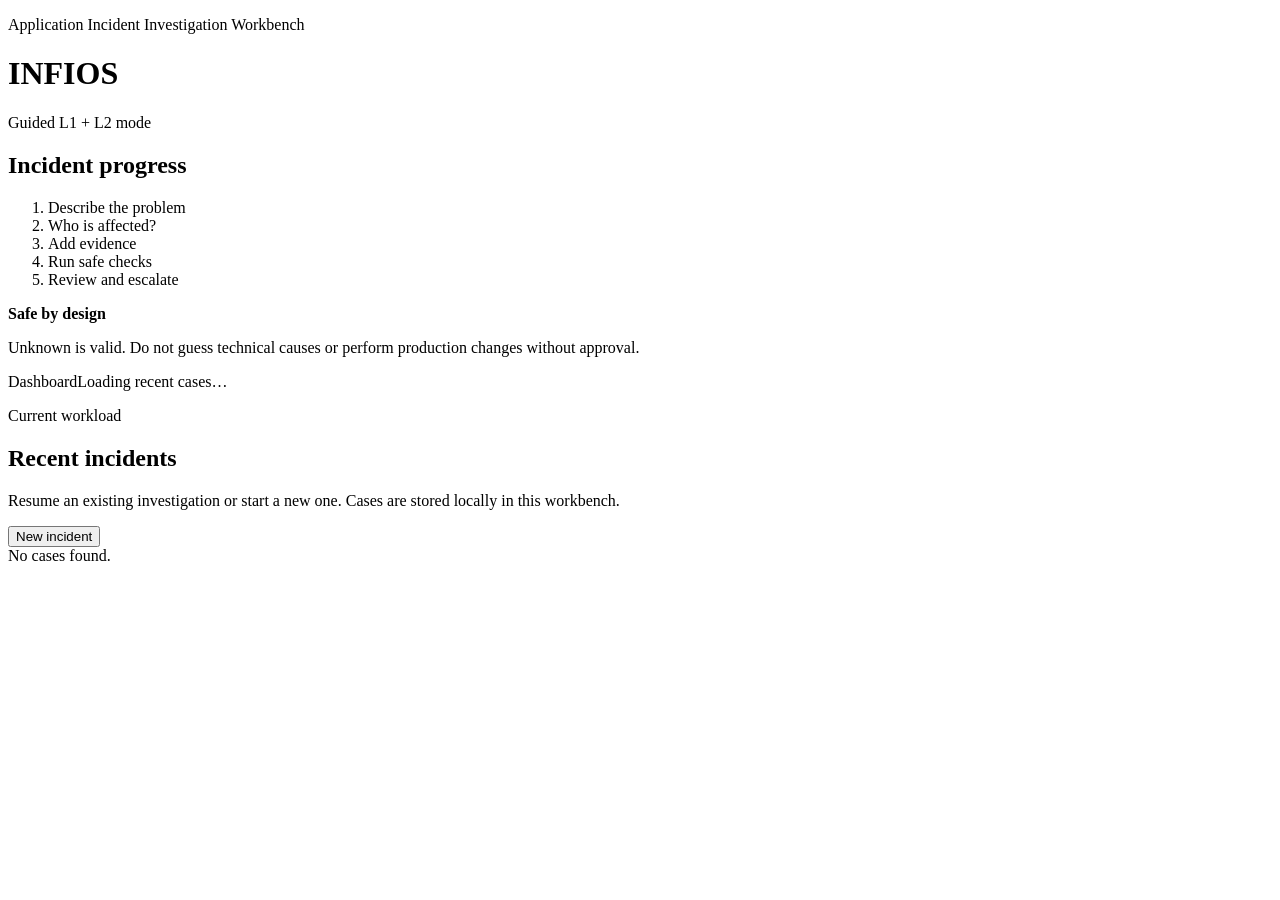
==== app/ui/index.html @ b265bd40 "Add L2 investigation panel" ====
<!doctype html>
<html lang="en">
<head>
  <meta charset="utf-8">
  <meta name="viewport" content="width=device-width, initial-scale=1">
  <title>INFIOS — Guided Incident Investigation</title>
  <link rel="stylesheet" href="/ui/static/styles.css">
</head>
<body>
  <header class="topbar"><div><p class="eyebrow">Application Incident Investigation Workbench</p><h1>INFIOS</h1></div><div class="mode-pill" aria-label="Current mode">Guided L1 + L2 mode</div></header>
  <main class="layout">
    <aside class="sidebar" aria-label="Investigation progress"><h2>Incident progress</h2><ol class="steps" id="progress-steps"><li class="active">Describe the problem</li><li>Who is affected?</li><li>Add evidence</li><li>Run safe checks</li><li>Review and escalate</li></ol><div class="safety-card"><strong>Safe by design</strong><p>Unknown is valid. Do not guess technical causes or perform production changes without approval.</p></div></aside>
    <section class="workspace">
      <div class="status-row"><span class="status-badge" id="workspace-status">Dashboard</span><span id="save-state" class="muted">Loading recent cases…</span></div>
      <section class="panel" id="dashboard-panel"><div class="case-heading"><div><p class="step-label">Current workload</p><h2>Recent incidents</h2><p class="lead">Resume an existing investigation or start a new one. Cases are stored locally in this workbench.</p></div><button id="new-incident" class="primary" type="button">New incident</button></div><p id="dashboard-error" class="error" role="alert" hidden></p><div id="recent-cases" class="case-list empty-state">No cases found.</div></section>
      <section class="panel" id="create-panel" hidden><p class="step-label">Step 1 of 5</p><h2>What is happening?</h2><p class="lead">Start with what the user sees. You do not need to know the technical cause.</p><form id="case-form"><label>Application or service <span aria-hidden="true">*</span><input id="application" name="application" required placeholder="Example: Order Management"></label><label>Short problem description <span aria-hidden="true">*</span><input id="title" name="title" required placeholder="Example: Orders page fails after login"></label><fieldset><legend>What happens?</legend><div class="choice-grid"><label class="choice"><input type="radio" name="symptom" value="Cannot log in"> Cannot log in</label><label class="choice"><input type="radio" name="symptom" value="Access denied"> Access denied</label><label class="choice"><input type="radio" name="symptom" value="Page or feature gives an error" checked> Page or feature gives an error</label><label class="choice"><input type="radio" name="symptom" value="Application is slow"> Application is slow</label><label class="choice"><input type="radio" name="symptom" value="Data is missing or incorrect"> Data is missing or incorrect</label><label class="choice"><input type="radio" name="symptom" value="Other"> Other</label></div></fieldset><div class="two-column"><label>Who is affected?<select id="affected-scope" name="affected_scope"><option value="unknown">Unknown</option><option value="one user">One user</option><option value="several users">Several users</option><option value="one team or role">One team or role</option><option value="one location">One location</option><option value="everyone">Everyone</option></select></label><label>Business impact<select id="impact" name="impact"><option value="unknown">Unknown</option><option value="minor inconvenience">Minor inconvenience</option><option value="work slowed">Work slowed</option><option value="important function unavailable">Important function unavailable</option><option value="critical business process blocked">Critical business process blocked</option><option value="production or customer impact">Production or customer impact</option></select></label></div><div class="actions"><button class="primary" type="submit">Create incident and continue</button><button id="cancel-create" class="secondary" type="button">Back to recent incidents</button></div><p id="form-error" class="error" role="alert" hidden></p></form></section>
      <section class="panel" id="case-panel" hidden>
        <div class="case-heading"><div><p class="step-label">Current incident</p><h2 id="case-title"></h2><p id="case-context" class="lead"></p></div><span id="case-status" class="status-badge"></span></div>
        <div class="summary-grid"><article><h3>What we know</h3><p id="known-summary">The case has been created. Add evidence before drawing conclusions.</p></article><article><h3>Next recommended action</h3><p id="next-action">Record the exact error, timestamp, and reproduction result.</p></article></div>
        <section class="quick-actions" aria-label="Evidence quick actions"><h3>Add evidence</h3><div class="button-grid"><button type="button" data-evidence-type="user_report">User report</button><button type="button" data-evidence-type="error_message">Error message</button><button type="button" data-evidence-type="reproduction_result">Reproduction result</button><button type="button" data-evidence-type="http_observation">HTTP/API evidence</button></div></section>
        <section id="evidence-editor" class="evidence-editor" hidden><h3 id="evidence-heading">Add evidence</h3><label>Source<input id="evidence-source" placeholder="Example: affected user, browser developer tools"></label><label>What did you observe?<textarea id="evidence-content" rows="5" placeholder="Paste a sanitized error or describe the result."></textarea></label><label>How certain is this information?<select id="evidence-certainty"><option value="reported">Reported by a person</option><option value="reproduced">Confirmed by reproduction</option><option value="technically_confirmed">Confirmed by technical evidence</option><option value="suspected">Suspected</option><option value="unknown">Unknown</option></select></label><div class="actions"><button id="save-evidence" class="primary" type="button">Save evidence</button><button id="cancel-evidence" class="secondary" type="button">Cancel</button></div><p id="evidence-error" class="error" role="alert" hidden></p></section>
        <section><div class="section-heading"><h3>Evidence collected</h3><span id="evidence-count" class="muted">0 items</span></div><div id="evidence-list" class="empty-state">No evidence has been added yet.</div></section>
        <section class="observation-section"><div class="section-heading"><div><h3>Evidence-backed observations</h3><p class="muted">Convert raw evidence into factual statements. Every observation must reference evidence from this case.</p></div><span id="observation-count" class="muted">0 observations</span></div><div class="evidence-editor"><label>Factual statement<textarea id="observation-statement" rows="3" placeholder="Example: HTTP 500 was observed on /api/orders after successful login."></textarea></label><div class="two-column"><label>Category<select id="observation-category"><option value="application_behavior">Application behavior</option><option value="http_api">HTTP/API</option><option value="authentication">Authentication</option><option value="data">Data</option><option value="performance">Performance</option><option value="change_event">Change event</option><option value="other">Other</option></select></label><label>Certainty<select id="observation-certainty"><option value="technically_confirmed">Technically confirmed</option><option value="reproduced">Reproduced</option><option value="reported">Reported</option><option value="suspected">Suspected</option><option value="unknown">Unknown</option></select></label></div><label>Supporting evidence<select id="observation-evidence" multiple size="5"></select></label><div class="actions"><button id="save-observation" class="primary" type="button">Save observation</button></div></div><p id="observation-error" class="error" role="alert" hidden></p><div id="observation-list" class="empty-state">No evidence-backed observations recorded yet.</div></section>
        <section class="guided-checks"><div class="section-heading"><div><h3>Safe guided checks</h3><p class="muted">Checks come from the active playbook. Recording a check does not authorize risky production work.</p></div><span id="check-count" class="muted">0 checks</span></div><div id="guided-check-list" class="empty-state">Add evidence and review guidance to see applicable checks.</div></section>
        <section id="action-result-editor" class="evidence-editor" hidden><h3 id="action-result-heading">Record check result</h3><label>What happened?<textarea id="action-result" rows="4" placeholder="Describe the actual result. Do not infer a root cause."></textarea></label><label>Conclusion, if supported<textarea id="action-conclusion" rows="3" placeholder="Example: The issue is less likely to be user-specific."></textarea></label><label>Performed by<input id="action-performed-by" placeholder="Example: L1 Support"></label><div class="actions"><button id="complete-action" class="primary" type="button">Save check result</button><button id="cancel-action" class="secondary" type="button">Cancel</button></div><p id="action-error" class="error" role="alert" hidden></p></section>
        <section><div class="section-heading"><h3>Diagnostic actions</h3><span id="action-count" class="muted">0 actions</span></div><div id="action-list" class="empty-state">No diagnostic actions recorded yet.</div></section>
        <section class="timeline-section"><div class="section-heading"><div><h3>Incident timeline</h3><p class="muted">Chronological case events with timestamp precision and certainty kept visible.</p></div><span id="timeline-count" class="muted">0 events</span></div><div id="timeline-list" class="empty-state">No timeline events available.</div></section>
        <section class="l2-section"><div class="section-heading"><div><p class="step-label">L2 investigation</p><h3>Possible explanations</h3><p class="muted">Track hypotheses separately from facts. Supporting and contradicting observations remain visible.</p></div><span id="explanation-count" class="muted">0 explanations</span></div><div class="evidence-editor"><label>Possible explanation<textarea id="explanation-statement" rows="3" placeholder="Example: The feature may be failing in the application service after authentication."></textarea></label><div class="two-column"><label>Supporting observations<select id="supporting-observations" multiple size="5"></select></label><label>Contradicting observations<select id="contradicting-observations" multiple size="5"></select></label></div><label>Validation actions<select id="validation-actions" multiple size="4"></select></label><div class="actions"><button id="save-explanation" class="primary" type="button">Save possible explanation</button></div></div><p id="l2-error" class="error" role="alert" hidden></p><div id="explanation-list" class="empty-state">No possible explanations recorded yet.</div></section>
        <section class="escalation-section"><div class="section-heading"><div><h3>Review and escalate</h3><p class="muted">Generate a persistent L2 handover that separates facts, reports, actions, unknowns, and unconfirmed explanations.</p></div><span id="readiness-count" class="muted">0/0 ready</span></div><div id="readiness-list" class="empty-state">Review case guidance to evaluate escalation readiness.</div><div class="escalation-form"><label>Target team<select id="target-team"><option value="L2 Application Support">L2 Application Support</option><option value="Development">Development</option><option value="DBA">DBA</option><option value="Infrastructure">Infrastructure</option><option value="Identity and Access">Identity and Access</option><option value="Vendor">Vendor</option><option value="Next shift">Next shift</option></select></label><label>What should the receiving team do?<textarea id="requested-action" rows="3" placeholder="Example: Review application logs for the captured timestamp and correlation ID."></textarea></label><div class="actions"><button id="generate-escalation" class="primary" type="button">Generate L2 handover</button></div><p id="escalation-error" class="error" role="alert" hidden></p></div><div id="escalation-preview" class="empty-state">No escalation package generated yet.</div></section>
        <section class="lifecycle-section"><div class="section-heading"><div><h3>Case lifecycle and recovery</h3><p class="muted">Status changes follow the backend transition rules. A passed recovery check requires supporting evidence.</p></div><span id="lifecycle-status" class="status-badge">unknown</span></div><div class="two-column"><label>Next status<select id="next-status"><option value="">Select a valid next status</option><option value="information_gathering" data-from="new,waiting_for_user,blocked">Information gathering</option><option value="investigation" data-from="information_gathering,waiting_for_user,waiting_for_escalation,escalated,waiting_for_another_team,blocked,recovery_validation">Investigation</option><option value="waiting_for_user" data-from="information_gathering,investigation">Waiting for user</option><option value="waiting_for_escalation" data-from="investigation">Waiting for escalation</option><option value="escalated" data-from="waiting_for_escalation">Escalated</option><option value="waiting_for_another_team" data-from="investigation,escalated">Waiting for another team</option><option value="blocked" data-from="information_gathering,investigation,waiting_for_another_team">Blocked</option><option value="recovery_validation" data-from="investigation,escalated,waiting_for_another_team,resolved">Recovery validation</option><option value="resolved" data-from="recovery_validation">Resolved</option><option value="closed" data-from="new,information_gathering,waiting_for_user,blocked,resolved">Closed</option></select></label><div class="actions"><button id="change-status" class="secondary" type="button">Change status</button></div></div><div class="evidence-editor"><h4>Record recovery validation</h4><div class="two-column"><label>Outcome<select id="recovery-outcome"><option value="passed">Passed</option><option value="failed">Failed</option><option value="inconclusive">Inconclusive</option></select></label><label>Method<input id="recovery-method" placeholder="Example: Repeat the affected business operation"></label></div><label>Result<textarea id="recovery-result" rows="3" placeholder="Record what happened without assuming root cause."></textarea></label><label>Performed by<input id="recovery-performed-by" placeholder="Example: L1 Support and affected user"></label><label>Supporting evidence<select id="recovery-evidence" multiple size="4"></select></label><div class="actions"><button id="save-recovery" class="primary" type="button">Save recovery validation</button></div></div><p id="lifecycle-error" class="error" role="alert" hidden></p><div class="section-heading"><h4>Recovery history</h4><span id="recovery-count" class="muted">0 validations</span></div><div id="recovery-list" class="empty-state">No recovery validation recorded yet.</div></section>
        <div class="actions footer-actions"><button id="refresh-summary" class="secondary" type="button">Review case guidance</button><button id="back-dashboard" class="secondary" type="button">Back to recent incidents</button><a class="text-link" href="/docs" target="_blank" rel="noreferrer">Open API documentation</a></div>
      </section>
    </section>
  </main>
  <script src="/ui/static/app.js" defer></script><script src="/ui/static/guided.js" defer></script><script src="/ui/static/observations.js" defer></script><script src="/ui/static/l2.js" defer></script><script src="/ui/static/escalation.js" defer></script><script src="/ui/static/lifecycle.js" defer></script>
</body>
</html>
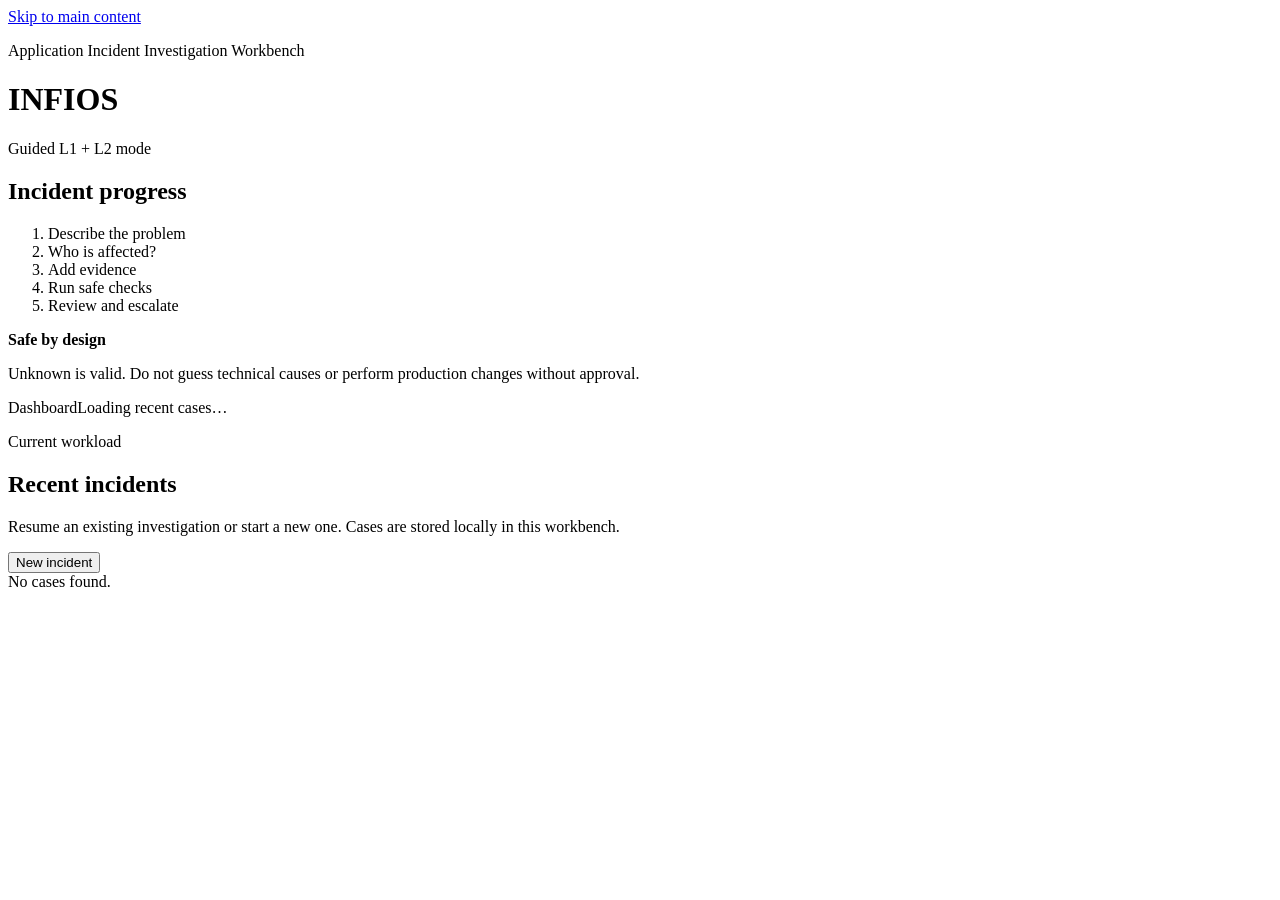
==== commit dd2ce878: "Add skip navigation and live status announcements" ====
--- a/app/ui/index.html
+++ b/app/ui/index.html
@@ -7,11 +7,12 @@
   <link rel="stylesheet" href="/ui/static/styles.css">
 </head>
 <body>
+  <a class="skip-link" href="#main-content">Skip to main content</a>
   <header class="topbar"><div><p class="eyebrow">Application Incident Investigation Workbench</p><h1>INFIOS</h1></div><div class="mode-pill" aria-label="Current mode">Guided L1 + L2 mode</div></header>
-  <main class="layout">
+  <main class="layout" id="main-content" tabindex="-1">
     <aside class="sidebar" aria-label="Investigation progress"><h2>Incident progress</h2><ol class="steps" id="progress-steps"><li class="active">Describe the problem</li><li>Who is affected?</li><li>Add evidence</li><li>Run safe checks</li><li>Review and escalate</li></ol><div class="safety-card"><strong>Safe by design</strong><p>Unknown is valid. Do not guess technical causes or perform production changes without approval.</p></div></aside>
     <section class="workspace">
-      <div class="status-row"><span class="status-badge" id="workspace-status">Dashboard</span><span id="save-state" class="muted">Loading recent cases…</span></div>
+      <div class="status-row"><span class="status-badge" id="workspace-status">Dashboard</span><span id="save-state" class="muted" role="status" aria-live="polite" aria-atomic="true">Loading recent cases…</span></div>
       <section class="panel" id="dashboard-panel"><div class="case-heading"><div><p class="step-label">Current workload</p><h2>Recent incidents</h2><p class="lead">Resume an existing investigation or start a new one. Cases are stored locally in this workbench.</p></div><button id="new-incident" class="primary" type="button">New incident</button></div><p id="dashboard-error" class="error" role="alert" hidden></p><div id="recent-cases" class="case-list empty-state">No cases found.</div></section>
       <section class="panel" id="create-panel" hidden><p class="step-label">Step 1 of 5</p><h2>What is happening?</h2><p class="lead">Start with what the user sees. You do not need to know the technical cause.</p><form id="case-form"><label>Application or service <span aria-hidden="true">*</span><input id="application" name="application" required placeholder="Example: Order Management"></label><label>Short problem description <span aria-hidden="true">*</span><input id="title" name="title" required placeholder="Example: Orders page fails after login"></label><fieldset><legend>What happens?</legend><div class="choice-grid"><label class="choice"><input type="radio" name="symptom" value="Cannot log in"> Cannot log in</label><label class="choice"><input type="radio" name="symptom" value="Access denied"> Access denied</label><label class="choice"><input type="radio" name="symptom" value="Page or feature gives an error" checked> Page or feature gives an error</label><label class="choice"><input type="radio" name="symptom" value="Application is slow"> Application is slow</label><label class="choice"><input type="radio" name="symptom" value="Data is missing or incorrect"> Data is missing or incorrect</label><label class="choice"><input type="radio" name="symptom" value="Other"> Other</label></div></fieldset><div class="two-column"><label>Who is affected?<select id="affected-scope" name="affected_scope"><option value="unknown">Unknown</option><option value="one user">One user</option><option value="several users">Several users</option><option value="one team or role">One team or role</option><option value="one location">One location</option><option value="everyone">Everyone</option></select></label><label>Business impact<select id="impact" name="impact"><option value="unknown">Unknown</option><option value="minor inconvenience">Minor inconvenience</option><option value="work slowed">Work slowed</option><option value="important function unavailable">Important function unavailable</option><option value="critical business process blocked">Critical business process blocked</option><option value="production or customer impact">Production or customer impact</option></select></label></div><div class="actions"><button class="primary" type="submit">Create incident and continue</button><button id="cancel-create" class="secondary" type="button">Back to recent incidents</button></div><p id="form-error" class="error" role="alert" hidden></p></form></section>
       <section class="panel" id="case-panel" hidden>
@@ -32,6 +33,6 @@
       </section>
     </section>
   </main>
-  <script src="/ui/static/app.js" defer></script><script src="/ui/static/guided.js" defer></script><script src="/ui/static/observations.js" defer></script><script src="/ui/static/l2.js" defer></script><script src="/ui/static/escalation.js" defer></script><script src="/ui/static/lifecycle.js" defer></script>
+  <script src="/ui/static/app.js" defer></script><script src="/ui/static/guided.js" defer></script><script src="/ui/static/observations.js" defer></script><script src="/ui/static/l2.js" defer></script><script src="/ui/static/escalation.js" defer></script><script src="/ui/static/lifecycle.js" defer></script><script src="/ui/static/navigation.js" defer></script>
 </body>
-</html>
+</html>
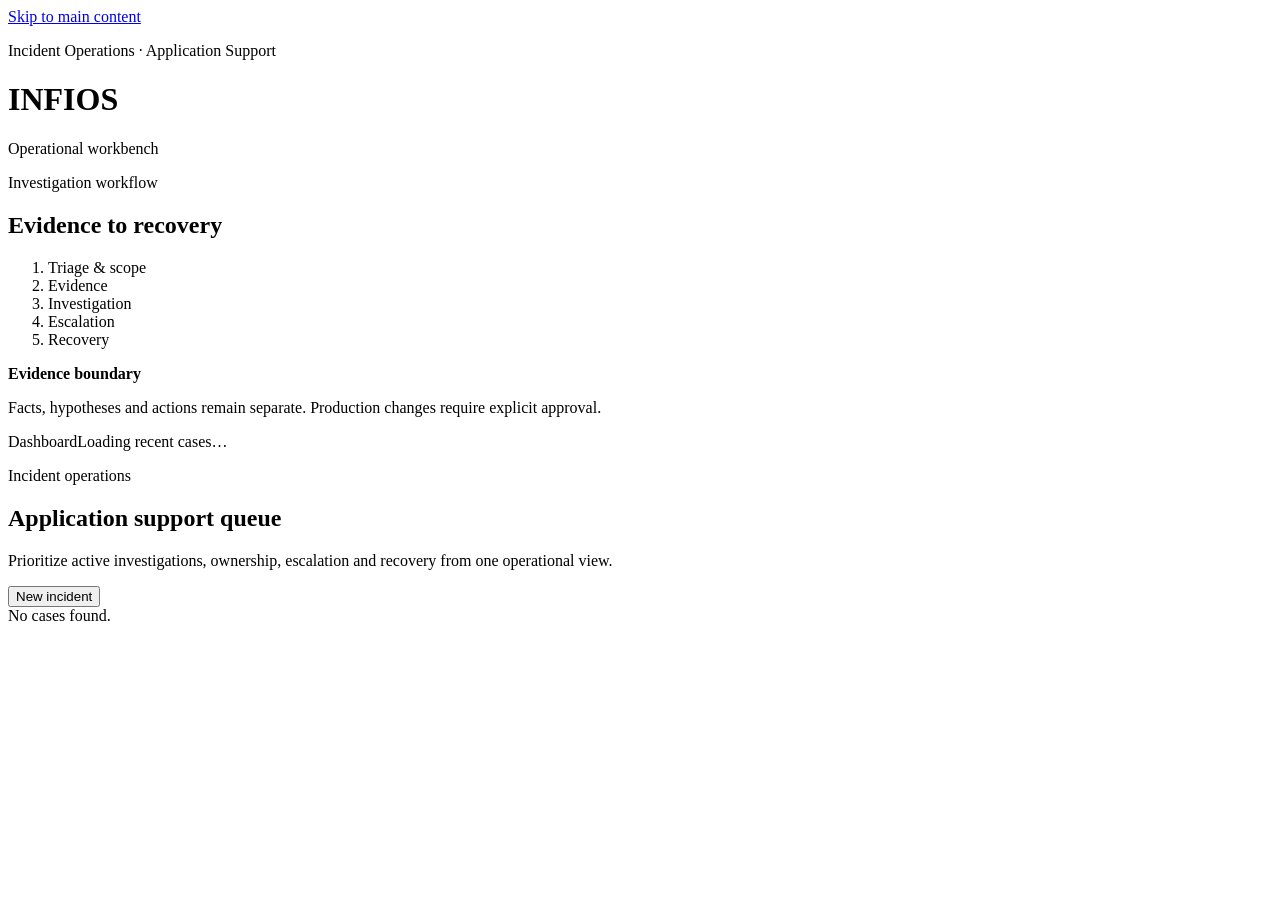
==== commit 97033e96: "Reframe incident UI as an operational support workbench" ====
--- a/app/ui/index.html
+++ b/app/ui/index.html
@@ -3,32 +3,34 @@
 <head>
   <meta charset="utf-8">
   <meta name="viewport" content="width=device-width, initial-scale=1">
-  <title>INFIOS — Guided Incident Investigation</title>
+  <title>INFIOS — Application Support Workbench</title>
   <link rel="stylesheet" href="/ui/static/styles.css">
 </head>
 <body>
   <a class="skip-link" href="#main-content">Skip to main content</a>
-  <header class="topbar"><div><p class="eyebrow">Application Incident Investigation Workbench</p><h1>INFIOS</h1></div><div class="mode-pill" aria-label="Current mode">Guided L1 + L2 mode</div></header>
+  <header class="topbar"><div><p class="eyebrow">Incident Operations · Application Support</p><h1>INFIOS</h1></div><div class="mode-pill" aria-label="Current mode">Operational workbench</div></header>
   <main class="layout" id="main-content" tabindex="-1">
-    <aside class="sidebar" aria-label="Investigation progress"><h2>Incident progress</h2><ol class="steps" id="progress-steps"><li class="active">Describe the problem</li><li>Who is affected?</li><li>Add evidence</li><li>Run safe checks</li><li>Review and escalate</li></ol><div class="safety-card"><strong>Safe by design</strong><p>Unknown is valid. Do not guess technical causes or perform production changes without approval.</p></div></aside>
+    <aside class="sidebar" aria-label="Investigation workflow"><p class="step-label">Investigation workflow</p><h2>Evidence to recovery</h2><ol class="steps" id="progress-steps"><li class="active">Triage &amp; scope</li><li>Evidence</li><li>Investigation</li><li>Escalation</li><li>Recovery</li></ol><div class="safety-card"><strong>Evidence boundary</strong><p>Facts, hypotheses and actions remain separate. Production changes require explicit approval.</p></div></aside>
     <section class="workspace">
       <div class="status-row"><span class="status-badge" id="workspace-status">Dashboard</span><span id="save-state" class="muted" role="status" aria-live="polite" aria-atomic="true">Loading recent cases…</span></div>
-      <section class="panel" id="dashboard-panel"><div class="case-heading"><div><p class="step-label">Current workload</p><h2>Recent incidents</h2><p class="lead">Resume an existing investigation or start a new one. Cases are stored locally in this workbench.</p></div><button id="new-incident" class="primary" type="button">New incident</button></div><p id="dashboard-error" class="error" role="alert" hidden></p><div id="recent-cases" class="case-list empty-state">No cases found.</div></section>
-      <section class="panel" id="create-panel" hidden><p class="step-label">Step 1 of 5</p><h2>What is happening?</h2><p class="lead">Start with what the user sees. You do not need to know the technical cause.</p><form id="case-form"><label>Application or service <span aria-hidden="true">*</span><input id="application" name="application" required placeholder="Example: Order Management"></label><label>Short problem description <span aria-hidden="true">*</span><input id="title" name="title" required placeholder="Example: Orders page fails after login"></label><fieldset><legend>What happens?</legend><div class="choice-grid"><label class="choice"><input type="radio" name="symptom" value="Cannot log in"> Cannot log in</label><label class="choice"><input type="radio" name="symptom" value="Access denied"> Access denied</label><label class="choice"><input type="radio" name="symptom" value="Page or feature gives an error" checked> Page or feature gives an error</label><label class="choice"><input type="radio" name="symptom" value="Application is slow"> Application is slow</label><label class="choice"><input type="radio" name="symptom" value="Data is missing or incorrect"> Data is missing or incorrect</label><label class="choice"><input type="radio" name="symptom" value="Other"> Other</label></div></fieldset><div class="two-column"><label>Who is affected?<select id="affected-scope" name="affected_scope"><option value="unknown">Unknown</option><option value="one user">One user</option><option value="several users">Several users</option><option value="one team or role">One team or role</option><option value="one location">One location</option><option value="everyone">Everyone</option></select></label><label>Business impact<select id="impact" name="impact"><option value="unknown">Unknown</option><option value="minor inconvenience">Minor inconvenience</option><option value="work slowed">Work slowed</option><option value="important function unavailable">Important function unavailable</option><option value="critical business process blocked">Critical business process blocked</option><option value="production or customer impact">Production or customer impact</option></select></label></div><div class="actions"><button class="primary" type="submit">Create incident and continue</button><button id="cancel-create" class="secondary" type="button">Back to recent incidents</button></div><p id="form-error" class="error" role="alert" hidden></p></form></section>
+      <section class="panel" id="dashboard-panel"><div class="case-heading"><div><p class="step-label">Incident operations</p><h2>Application support queue</h2><p class="lead">Prioritize active investigations, ownership, escalation and recovery from one operational view.</p></div><button id="new-incident" class="primary" type="button">New incident</button></div><p id="dashboard-error" class="error" role="alert" hidden></p><div id="recent-cases" class="case-list empty-state">No cases found.</div></section>
+      <section class="panel" id="create-panel" hidden><p class="step-label">Incident intake</p><h2>Capture the operational signal</h2><p class="lead">Record the affected service, observed symptom, scope and business impact. Technical cause remains unconfirmed until supported by evidence.</p><form id="case-form"><label>Application or service <span aria-hidden="true">*</span><input id="application" name="application" required placeholder="Example: Order Management"></label><label>Short problem description <span aria-hidden="true">*</span><input id="title" name="title" required placeholder="Example: Orders page fails after login"></label><fieldset><legend>What happens?</legend><div class="choice-grid"><label class="choice"><input type="radio" name="symptom" value="Cannot log in"> Cannot log in</label><label class="choice"><input type="radio" name="symptom" value="Access denied"> Access denied</label><label class="choice"><input type="radio" name="symptom" value="Page or feature gives an error" checked> Page or feature gives an error</label><label class="choice"><input type="radio" name="symptom" value="Application is slow"> Application is slow</label><label class="choice"><input type="radio" name="symptom" value="Data is missing or incorrect"> Data is missing or incorrect</label><label class="choice"><input type="radio" name="symptom" value="Other"> Other</label></div></fieldset><div class="two-column"><label>Who is affected?<select id="affected-scope" name="affected_scope"><option value="unknown">Unknown</option><option value="one user">One user</option><option value="several users">Several users</option><option value="one team or role">One team or role</option><option value="one location">One location</option><option value="everyone">Everyone</option></select></label><label>Business impact<select id="impact" name="impact"><option value="unknown">Unknown</option><option value="minor inconvenience">Minor inconvenience</option><option value="work slowed">Work slowed</option><option value="important function unavailable">Important function unavailable</option><option value="critical business process blocked">Critical business process blocked</option><option value="production or customer impact">Production or customer impact</option></select></label></div><div class="actions"><button class="primary" type="submit">Create incident and continue</button><button id="cancel-create" class="secondary" type="button">Back to recent incidents</button></div><p id="form-error" class="error" role="alert" hidden></p></form></section>
       <section class="panel" id="case-panel" hidden>
-        <div class="case-heading"><div><p class="step-label">Current incident</p><h2 id="case-title"></h2><p id="case-context" class="lead"></p></div><span id="case-status" class="status-badge"></span></div>
-        <div class="summary-grid"><article><h3>What we know</h3><p id="known-summary">The case has been created. Add evidence before drawing conclusions.</p></article><article><h3>Next recommended action</h3><p id="next-action">Record the exact error, timestamp, and reproduction result.</p></article></div>
-        <section class="quick-actions" aria-label="Evidence quick actions"><h3>Add evidence</h3><div class="button-grid"><button type="button" data-evidence-type="user_report">User report</button><button type="button" data-evidence-type="error_message">Error message</button><button type="button" data-evidence-type="reproduction_result">Reproduction result</button><button type="button" data-evidence-type="http_observation">HTTP/API evidence</button></div></section>
+        <div class="case-heading"><div><p class="step-label">Incident command view</p><h2 id="case-title"></h2><p id="case-context" class="lead"></p><div id="case-metadata" class="case-metadata" aria-label="Incident metadata"></div></div><span id="case-status" class="status-badge"></span></div>
+        <nav class="case-nav" aria-label="Case work areas"><a href="#case-overview">Overview</a><a href="#evidence-work">Evidence</a><a href="#investigation-work">Investigation</a><a href="#timeline-work">Timeline</a><a href="#escalation-work">Escalation</a><a href="#recovery-work">Recovery</a></nav>
+        <div id="case-overview" class="summary-grid">
+        <article><h3>Investigation state</h3><p id="known-summary">The case has been created. Add evidence before drawing conclusions.</p></article><article><h3>Next recommended action</h3><p id="next-action">Record the exact error, timestamp, and reproduction result.</p></article></div>
+        <section id="evidence-work" class="quick-actions" aria-label="Evidence quick actions"><h3>Add evidence</h3><div class="button-grid"><button type="button" data-evidence-type="user_report">User report</button><button type="button" data-evidence-type="error_message">Error message</button><button type="button" data-evidence-type="reproduction_result">Reproduction result</button><button type="button" data-evidence-type="http_observation">HTTP/API evidence</button></div></section>
         <section id="evidence-editor" class="evidence-editor" hidden><h3 id="evidence-heading">Add evidence</h3><label>Source<input id="evidence-source" placeholder="Example: affected user, browser developer tools"></label><label>What did you observe?<textarea id="evidence-content" rows="5" placeholder="Paste a sanitized error or describe the result."></textarea></label><label>How certain is this information?<select id="evidence-certainty"><option value="reported">Reported by a person</option><option value="reproduced">Confirmed by reproduction</option><option value="technically_confirmed">Confirmed by technical evidence</option><option value="suspected">Suspected</option><option value="unknown">Unknown</option></select></label><div class="actions"><button id="save-evidence" class="primary" type="button">Save evidence</button><button id="cancel-evidence" class="secondary" type="button">Cancel</button></div><p id="evidence-error" class="error" role="alert" hidden></p></section>
         <section><div class="section-heading"><h3>Evidence collected</h3><span id="evidence-count" class="muted">0 items</span></div><div id="evidence-list" class="empty-state">No evidence has been added yet.</div></section>
         <section class="observation-section"><div class="section-heading"><div><h3>Evidence-backed observations</h3><p class="muted">Convert raw evidence into factual statements. Every observation must reference evidence from this case.</p></div><span id="observation-count" class="muted">0 observations</span></div><div class="evidence-editor"><label>Factual statement<textarea id="observation-statement" rows="3" placeholder="Example: HTTP 500 was observed on /api/orders after successful login."></textarea></label><div class="two-column"><label>Category<select id="observation-category"><option value="application_behavior">Application behavior</option><option value="http_api">HTTP/API</option><option value="authentication">Authentication</option><option value="data">Data</option><option value="performance">Performance</option><option value="change_event">Change event</option><option value="other">Other</option></select></label><label>Certainty<select id="observation-certainty"><option value="technically_confirmed">Technically confirmed</option><option value="reproduced">Reproduced</option><option value="reported">Reported</option><option value="suspected">Suspected</option><option value="unknown">Unknown</option></select></label></div><label>Supporting evidence<select id="observation-evidence" multiple size="5"></select></label><div class="actions"><button id="save-observation" class="primary" type="button">Save observation</button></div></div><p id="observation-error" class="error" role="alert" hidden></p><div id="observation-list" class="empty-state">No evidence-backed observations recorded yet.</div></section>
-        <section class="guided-checks"><div class="section-heading"><div><h3>Safe guided checks</h3><p class="muted">Checks come from the active playbook. Recording a check does not authorize risky production work.</p></div><span id="check-count" class="muted">0 checks</span></div><div id="guided-check-list" class="empty-state">Add evidence and review guidance to see applicable checks.</div></section>
+        <section id="investigation-work" class="guided-checks"><div class="section-heading"><div><h3>Safe guided checks</h3><p class="muted">Checks come from the active playbook. Recording a check does not authorize risky production work.</p></div><span id="check-count" class="muted">0 checks</span></div><div id="guided-check-list" class="empty-state">Add evidence and review guidance to see applicable checks.</div></section>
         <section id="action-result-editor" class="evidence-editor" hidden><h3 id="action-result-heading">Record check result</h3><label>What happened?<textarea id="action-result" rows="4" placeholder="Describe the actual result. Do not infer a root cause."></textarea></label><label>Conclusion, if supported<textarea id="action-conclusion" rows="3" placeholder="Example: The issue is less likely to be user-specific."></textarea></label><label>Performed by<input id="action-performed-by" placeholder="Example: L1 Support"></label><div class="actions"><button id="complete-action" class="primary" type="button">Save check result</button><button id="cancel-action" class="secondary" type="button">Cancel</button></div><p id="action-error" class="error" role="alert" hidden></p></section>
         <section><div class="section-heading"><h3>Diagnostic actions</h3><span id="action-count" class="muted">0 actions</span></div><div id="action-list" class="empty-state">No diagnostic actions recorded yet.</div></section>
-        <section class="timeline-section"><div class="section-heading"><div><h3>Incident timeline</h3><p class="muted">Chronological case events with timestamp precision and certainty kept visible.</p></div><span id="timeline-count" class="muted">0 events</span></div><div id="timeline-list" class="empty-state">No timeline events available.</div></section>
+        <section id="timeline-work" class="timeline-section"><div class="section-heading"><div><h3>Incident timeline</h3><p class="muted">Chronological case events with timestamp precision and certainty kept visible.</p></div><span id="timeline-count" class="muted">0 events</span></div><div id="timeline-list" class="empty-state">No timeline events available.</div></section>
         <section class="l2-section"><div class="section-heading"><div><p class="step-label">L2 investigation</p><h3>Possible explanations</h3><p class="muted">Track hypotheses separately from facts. Supporting and contradicting observations remain visible.</p></div><span id="explanation-count" class="muted">0 explanations</span></div><div class="evidence-editor"><label>Possible explanation<textarea id="explanation-statement" rows="3" placeholder="Example: The feature may be failing in the application service after authentication."></textarea></label><div class="two-column"><label>Supporting observations<select id="supporting-observations" multiple size="5"></select></label><label>Contradicting observations<select id="contradicting-observations" multiple size="5"></select></label></div><label>Validation actions<select id="validation-actions" multiple size="4"></select></label><div class="actions"><button id="save-explanation" class="primary" type="button">Save possible explanation</button></div></div><p id="l2-error" class="error" role="alert" hidden></p><div id="explanation-list" class="empty-state">No possible explanations recorded yet.</div></section>
-        <section class="escalation-section"><div class="section-heading"><div><h3>Review and escalate</h3><p class="muted">Generate a persistent L2 handover that separates facts, reports, actions, unknowns, and unconfirmed explanations.</p></div><span id="readiness-count" class="muted">0/0 ready</span></div><div id="readiness-list" class="empty-state">Review case guidance to evaluate escalation readiness.</div><div class="escalation-form"><label>Target team<select id="target-team"><option value="L2 Application Support">L2 Application Support</option><option value="Development">Development</option><option value="DBA">DBA</option><option value="Infrastructure">Infrastructure</option><option value="Identity and Access">Identity and Access</option><option value="Vendor">Vendor</option><option value="Next shift">Next shift</option></select></label><label>What should the receiving team do?<textarea id="requested-action" rows="3" placeholder="Example: Review application logs for the captured timestamp and correlation ID."></textarea></label><div class="actions"><button id="generate-escalation" class="primary" type="button">Generate L2 handover</button></div><p id="escalation-error" class="error" role="alert" hidden></p></div><div id="escalation-preview" class="empty-state">No escalation package generated yet.</div></section>
-        <section class="lifecycle-section"><div class="section-heading"><div><h3>Case lifecycle and recovery</h3><p class="muted">Status changes follow the backend transition rules. A passed recovery check requires supporting evidence.</p></div><span id="lifecycle-status" class="status-badge">unknown</span></div><div class="two-column"><label>Next status<select id="next-status"><option value="">Select a valid next status</option><option value="information_gathering" data-from="new,waiting_for_user,blocked">Information gathering</option><option value="investigation" data-from="information_gathering,waiting_for_user,waiting_for_escalation,escalated,waiting_for_another_team,blocked,recovery_validation">Investigation</option><option value="waiting_for_user" data-from="information_gathering,investigation">Waiting for user</option><option value="waiting_for_escalation" data-from="investigation">Waiting for escalation</option><option value="escalated" data-from="waiting_for_escalation">Escalated</option><option value="waiting_for_another_team" data-from="investigation,escalated">Waiting for another team</option><option value="blocked" data-from="information_gathering,investigation,waiting_for_another_team">Blocked</option><option value="recovery_validation" data-from="investigation,escalated,waiting_for_another_team,resolved">Recovery validation</option><option value="resolved" data-from="recovery_validation">Resolved</option><option value="closed" data-from="new,information_gathering,waiting_for_user,blocked,resolved">Closed</option></select></label><div class="actions"><button id="change-status" class="secondary" type="button">Change status</button></div></div><div class="evidence-editor"><h4>Record recovery validation</h4><div class="two-column"><label>Outcome<select id="recovery-outcome"><option value="passed">Passed</option><option value="failed">Failed</option><option value="inconclusive">Inconclusive</option></select></label><label>Method<input id="recovery-method" placeholder="Example: Repeat the affected business operation"></label></div><label>Result<textarea id="recovery-result" rows="3" placeholder="Record what happened without assuming root cause."></textarea></label><label>Performed by<input id="recovery-performed-by" placeholder="Example: L1 Support and affected user"></label><label>Supporting evidence<select id="recovery-evidence" multiple size="4"></select></label><div class="actions"><button id="save-recovery" class="primary" type="button">Save recovery validation</button></div></div><p id="lifecycle-error" class="error" role="alert" hidden></p><div class="section-heading"><h4>Recovery history</h4><span id="recovery-count" class="muted">0 validations</span></div><div id="recovery-list" class="empty-state">No recovery validation recorded yet.</div></section>
+        <section id="escalation-work" class="escalation-section"><div class="section-heading"><div><h3>Review and escalate</h3><p class="muted">Generate a persistent L2 handover that separates facts, reports, actions, unknowns, and unconfirmed explanations.</p></div><span id="readiness-count" class="muted">0/0 ready</span></div><div id="readiness-list" class="empty-state">Review case guidance to evaluate escalation readiness.</div><div class="escalation-form"><label>Target team<select id="target-team"><option value="L2 Application Support">L2 Application Support</option><option value="Development">Development</option><option value="DBA">DBA</option><option value="Infrastructure">Infrastructure</option><option value="Identity and Access">Identity and Access</option><option value="Vendor">Vendor</option><option value="Next shift">Next shift</option></select></label><label>What should the receiving team do?<textarea id="requested-action" rows="3" placeholder="Example: Review application logs for the captured timestamp and correlation ID."></textarea></label><div class="actions"><button id="generate-escalation" class="primary" type="button">Generate L2 handover</button></div><p id="escalation-error" class="error" role="alert" hidden></p></div><div id="escalation-preview" class="empty-state">No escalation package generated yet.</div></section>
+        <section id="recovery-work" class="lifecycle-section"><div class="section-heading"><div><h3>Case lifecycle and recovery</h3><p class="muted">Status changes follow the backend transition rules. A passed recovery check requires supporting evidence.</p></div><span id="lifecycle-status" class="status-badge">unknown</span></div><div class="two-column"><label>Next status<select id="next-status"><option value="">Select a valid next status</option><option value="information_gathering" data-from="new,waiting_for_user,blocked">Information gathering</option><option value="investigation" data-from="information_gathering,waiting_for_user,waiting_for_escalation,escalated,waiting_for_another_team,blocked,recovery_validation">Investigation</option><option value="waiting_for_user" data-from="information_gathering,investigation">Waiting for user</option><option value="waiting_for_escalation" data-from="investigation">Waiting for escalation</option><option value="escalated" data-from="waiting_for_escalation">Escalated</option><option value="waiting_for_another_team" data-from="investigation,escalated">Waiting for another team</option><option value="blocked" data-from="information_gathering,investigation,waiting_for_another_team">Blocked</option><option value="recovery_validation" data-from="investigation,escalated,waiting_for_another_team,resolved">Recovery validation</option><option value="resolved" data-from="recovery_validation">Resolved</option><option value="closed" data-from="new,information_gathering,waiting_for_user,blocked,resolved">Closed</option></select></label><div class="actions"><button id="change-status" class="secondary" type="button">Change status</button></div></div><div class="evidence-editor"><h4>Record recovery validation</h4><div class="two-column"><label>Outcome<select id="recovery-outcome"><option value="passed">Passed</option><option value="failed">Failed</option><option value="inconclusive">Inconclusive</option></select></label><label>Method<input id="recovery-method" placeholder="Example: Repeat the affected business operation"></label></div><label>Result<textarea id="recovery-result" rows="3" placeholder="Record what happened without assuming root cause."></textarea></label><label>Performed by<input id="recovery-performed-by" placeholder="Example: L1 Support and affected user"></label><label>Supporting evidence<select id="recovery-evidence" multiple size="4"></select></label><div class="actions"><button id="save-recovery" class="primary" type="button">Save recovery validation</button></div></div><p id="lifecycle-error" class="error" role="alert" hidden></p><div class="section-heading"><h4>Recovery history</h4><span id="recovery-count" class="muted">0 validations</span></div><div id="recovery-list" class="empty-state">No recovery validation recorded yet.</div></section>
         <div class="actions footer-actions"><button id="refresh-summary" class="secondary" type="button">Review case guidance</button><button id="back-dashboard" class="secondary" type="button">Back to recent incidents</button><a class="text-link" href="/docs" target="_blank" rel="noreferrer">Open API documentation</a></div>
       </section>
     </section>
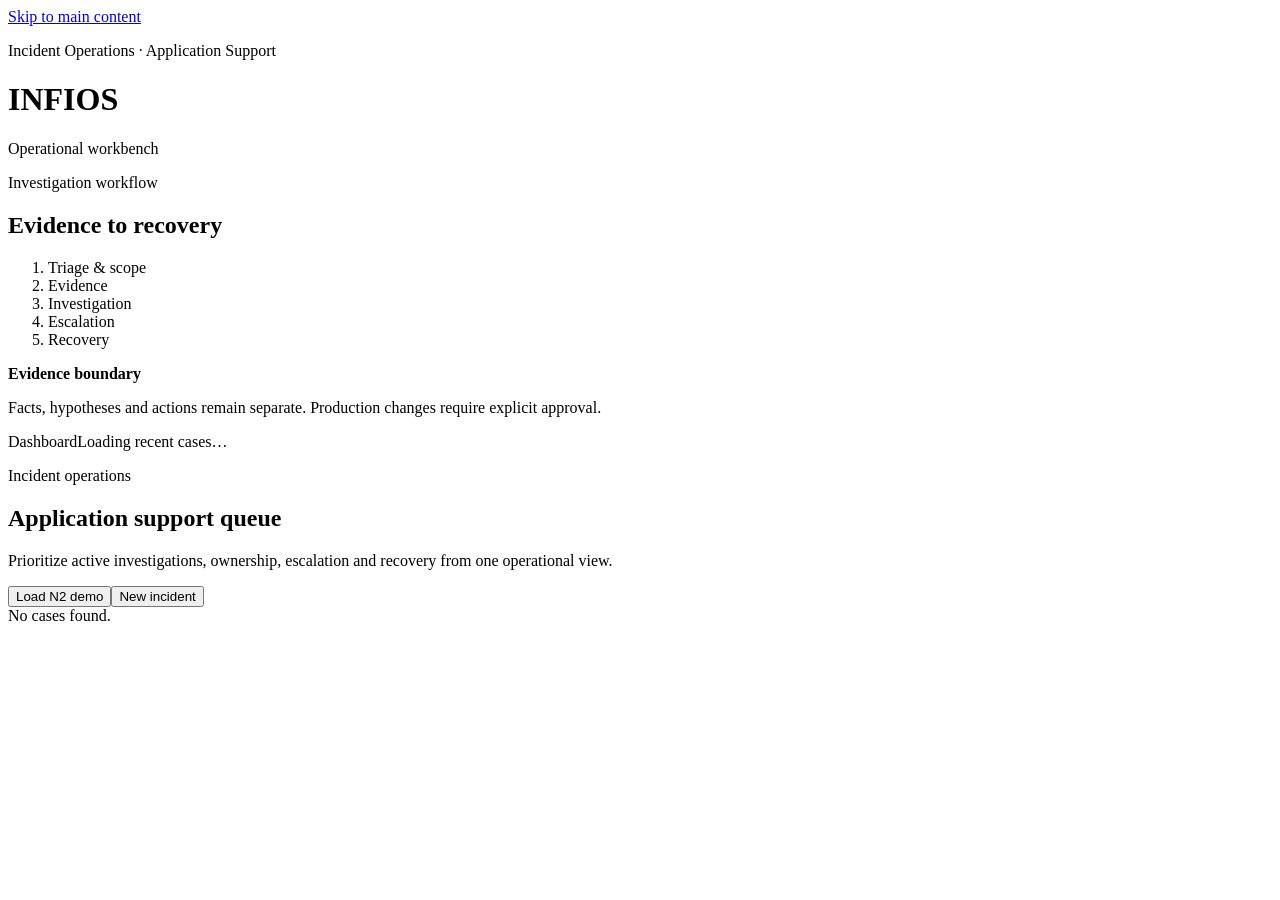
==== commit 87dc884e: "Add N2 demo entry point" ====
--- a/app/ui/index.html
+++ b/app/ui/index.html
@@ -13,7 +13,7 @@
     <aside class="sidebar" aria-label="Investigation workflow"><p class="step-label">Investigation workflow</p><h2>Evidence to recovery</h2><ol class="steps" id="progress-steps"><li class="active">Triage &amp; scope</li><li>Evidence</li><li>Investigation</li><li>Escalation</li><li>Recovery</li></ol><div class="safety-card"><strong>Evidence boundary</strong><p>Facts, hypotheses and actions remain separate. Production changes require explicit approval.</p></div></aside>
     <section class="workspace">
       <div class="status-row"><span class="status-badge" id="workspace-status">Dashboard</span><span id="save-state" class="muted" role="status" aria-live="polite" aria-atomic="true">Loading recent cases…</span></div>
-      <section class="panel" id="dashboard-panel"><div class="case-heading"><div><p class="step-label">Incident operations</p><h2>Application support queue</h2><p class="lead">Prioritize active investigations, ownership, escalation and recovery from one operational view.</p></div><button id="new-incident" class="primary" type="button">New incident</button></div><p id="dashboard-error" class="error" role="alert" hidden></p><div id="recent-cases" class="case-list empty-state">No cases found.</div></section>
+      <section class="panel" id="dashboard-panel"><div class="case-heading"><div><p class="step-label">Incident operations</p><h2>Application support queue</h2><p class="lead">Prioritize active investigations, ownership, escalation and recovery from one operational view.</p></div><div class="actions"><button id="load-demo" class="secondary" type="button">Load N2 demo</button><button id="new-incident" class="primary" type="button">New incident</button></div></div><p id="dashboard-error" class="error" role="alert" hidden></p><div id="recent-cases" class="case-list empty-state">No cases found.</div></section>
       <section class="panel" id="create-panel" hidden><p class="step-label">Incident intake</p><h2>Capture the operational signal</h2><p class="lead">Record the affected service, observed symptom, scope and business impact. Technical cause remains unconfirmed until supported by evidence.</p><form id="case-form"><label>Application or service <span aria-hidden="true">*</span><input id="application" name="application" required placeholder="Example: Order Management"></label><label>Short problem description <span aria-hidden="true">*</span><input id="title" name="title" required placeholder="Example: Orders page fails after login"></label><fieldset><legend>What happens?</legend><div class="choice-grid"><label class="choice"><input type="radio" name="symptom" value="Cannot log in"> Cannot log in</label><label class="choice"><input type="radio" name="symptom" value="Access denied"> Access denied</label><label class="choice"><input type="radio" name="symptom" value="Page or feature gives an error" checked> Page or feature gives an error</label><label class="choice"><input type="radio" name="symptom" value="Application is slow"> Application is slow</label><label class="choice"><input type="radio" name="symptom" value="Data is missing or incorrect"> Data is missing or incorrect</label><label class="choice"><input type="radio" name="symptom" value="Other"> Other</label></div></fieldset><div class="two-column"><label>Who is affected?<select id="affected-scope" name="affected_scope"><option value="unknown">Unknown</option><option value="one user">One user</option><option value="several users">Several users</option><option value="one team or role">One team or role</option><option value="one location">One location</option><option value="everyone">Everyone</option></select></label><label>Business impact<select id="impact" name="impact"><option value="unknown">Unknown</option><option value="minor inconvenience">Minor inconvenience</option><option value="work slowed">Work slowed</option><option value="important function unavailable">Important function unavailable</option><option value="critical business process blocked">Critical business process blocked</option><option value="production or customer impact">Production or customer impact</option></select></label></div><div class="actions"><button class="primary" type="submit">Create incident and continue</button><button id="cancel-create" class="secondary" type="button">Back to recent incidents</button></div><p id="form-error" class="error" role="alert" hidden></p></form></section>
       <section class="panel" id="case-panel" hidden>
         <div class="case-heading"><div><p class="step-label">Incident command view</p><h2 id="case-title"></h2><p id="case-context" class="lead"></p><div id="case-metadata" class="case-metadata" aria-label="Incident metadata"></div></div><span id="case-status" class="status-badge"></span></div>
@@ -35,6 +35,6 @@
       </section>
     </section>
   </main>
-  <script src="/ui/static/app.js" defer></script><script src="/ui/static/guided.js" defer></script><script src="/ui/static/observations.js" defer></script><script src="/ui/static/l2.js" defer></script><script src="/ui/static/escalation.js" defer></script><script src="/ui/static/lifecycle.js" defer></script><script src="/ui/static/navigation.js" defer></script>
+  <script src="/ui/static/app.js" defer></script><script src="/ui/static/dashboard.js" defer></script><script src="/ui/static/guided.js" defer></script><script src="/ui/static/observations.js" defer></script><script src="/ui/static/l2.js" defer></script><script src="/ui/static/escalation.js" defer></script><script src="/ui/static/lifecycle.js" defer></script><script src="/ui/static/navigation.js" defer></script>
 </body>
 </html>
